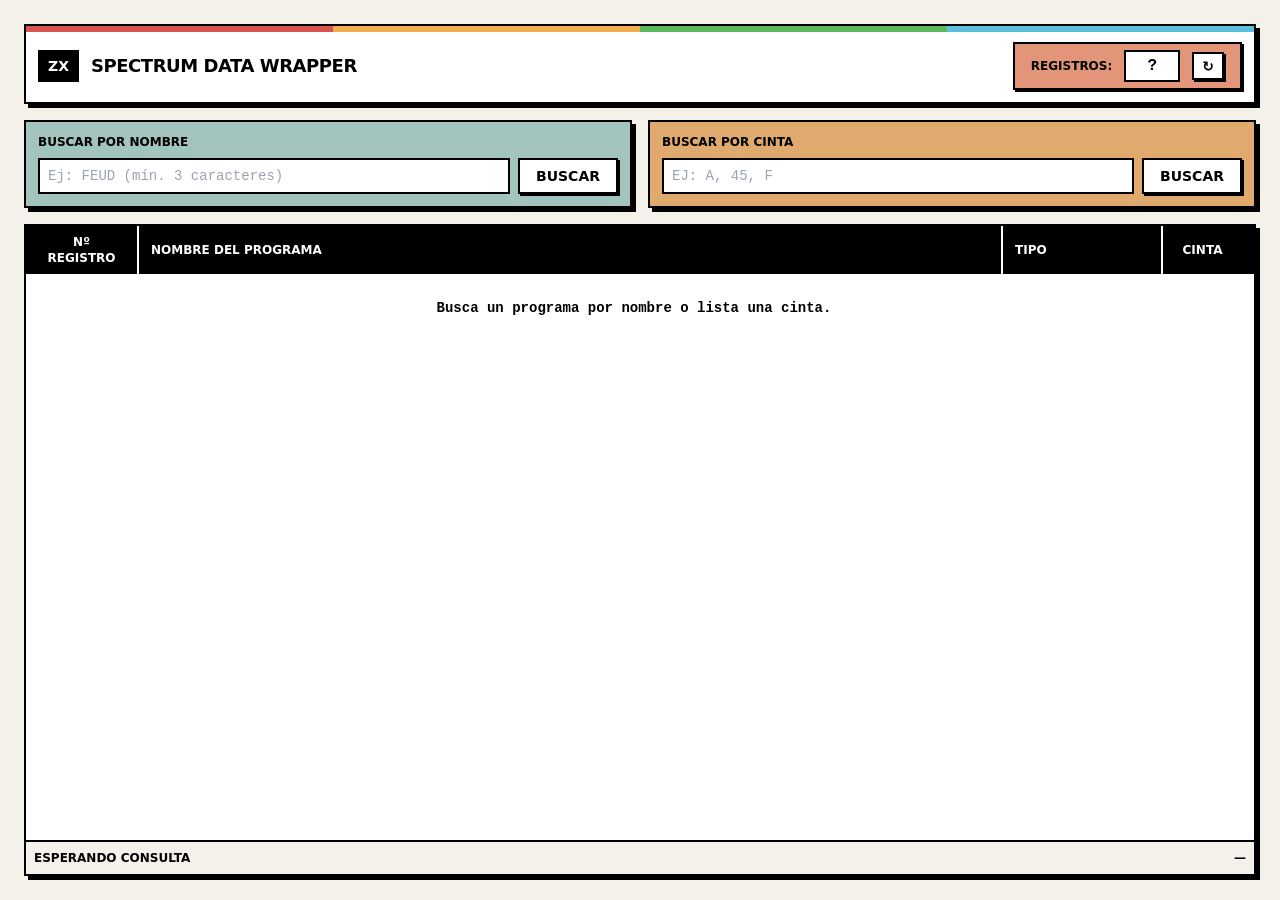
==== p3/web/index.html @ bae8f4dc "organizar carpeta y limpiar" ====
<!DOCTYPE html>
<html lang="es">
<head>
    <meta charset="UTF-8">
    <meta name="viewport" content="width=device-width, initial-scale=1.0">
    <title>ZX Spectrum Database</title>
    
    <style>
        /* Fuentes del sistema (sin internet): Inter si está instalada o Segoe UI. La monoespaciada la pone .font-mono. */
        body {
            font-family: 'Inter', 'Segoe UI', system-ui, sans-serif;
            background-color: #F4F1EA; /* Color crema suave */
        }

        /* Sombras sólidas Neo-brutalistas */
        .brutal-shadow {
            box-shadow: 4px 4px 0px 0px rgba(0,0,0,1);
        }
        .brutal-shadow-sm {
            box-shadow: 2px 2px 0px 0px rgba(0,0,0,1);
        }
        
        /* Efecto click en botones */
        .brutal-btn {
            transition: transform 0.1s, box-shadow 0.1s;
        }
        .brutal-btn:active {
            transform: translate(2px, 2px);
            box-shadow: 0px 0px 0px 0px rgba(0,0,0,1);
        }

        /* Colores sutiles ZX Spectrum */
        .zx-red { background-color: #D9534F; }
        .zx-yellow { background-color: #F0AD4E; }
        .zx-green { background-color: #5CB85C; }
        .zx-blue { background-color: #5BC0DE; }

        /* Scrollbar Neo-brutalista */
        .custom-scrollbar::-webkit-scrollbar {
            width: 12px;
            border-left: 2px solid black;
        }
        .custom-scrollbar::-webkit-scrollbar-track {
            background: #F4F1EA;
        }
        .custom-scrollbar::-webkit-scrollbar-thumb {
            background: #000;
            border: 2px solid #F4F1EA;
        }
    </style>

    <!-- Tailwind ya generado, detrás del <style> como lo insertaba el CDN. -->
    <link rel="stylesheet" href="tailwind.css">
</head>
<body class="h-screen w-screen overflow-hidden flex flex-col p-4 md:p-6 gap-4 text-black box-border max-w-7xl mx-auto">

    <!-- Cabecera -->
    <header class="flex-none bg-white border-2 border-black brutal-shadow p-3 flex justify-between items-center relative overflow-hidden">
        <!-- Detalle sutil ZX Spectrum en la parte superior del borde -->
        <div class="absolute top-0 left-0 w-full h-1.5 flex">
            <div class="w-1/4 h-full zx-red"></div>
            <div class="w-1/4 h-full zx-yellow"></div>
            <div class="w-1/4 h-full zx-green"></div>
            <div class="w-1/4 h-full zx-blue"></div>
        </div>

        <div class="flex items-center gap-3 mt-1">
            <div class="bg-black text-white font-bold px-2 py-1 text-sm border-2 border-black">
                ZX
            </div>
            <h1 class="text-lg font-bold uppercase tracking-tight">Spectrum Data Wrapper</h1>
        </div>

        <!-- Contador de registros: se pide a la aplicación legada cada vez -->
        <div class="bg-[#E29578] border-2 border-black brutal-shadow-sm px-4 py-1.5 flex items-center gap-3 mt-1">
            <span class="text-xs font-bold uppercase">Registros:</span>
            <span id="count" class="text-base font-mono font-bold bg-white px-2 py-0.5 border-2 border-black min-w-[3.5rem] text-center">…</span>
            <button type="button" id="refresh-btn" title="Volver a preguntar a la aplicación legada"
                    class="brutal-btn bg-white border-2 border-black text-sm font-bold px-2 py-0.5 brutal-shadow-sm">&#8635;</button>
        </div>
    </header>

    <!-- Formularios de búsqueda -->
    <div class="flex-none grid grid-cols-1 md:grid-cols-2 gap-4">

        <!-- Buscar por nombre -->
        <form id="name-form" class="bg-[#A3C4BC] border-2 border-black brutal-shadow p-3 flex flex-col gap-2">
            <label for="name-input" class="text-xs font-bold uppercase">Buscar por Nombre</label>
            <div class="flex gap-2">
                <input type="text" id="name-input" autocomplete="off" minlength="3" maxlength="40" class="flex-1 bg-white border-2 border-black text-sm px-2 py-1.5 outline-none focus:bg-[#f8f9fa] font-mono" placeholder="Ej: FEUD (mín. 3 caracteres)">
                <button type="submit" class="brutal-btn bg-white border-2 border-black text-sm font-bold px-4 py-1.5 brutal-shadow-sm uppercase disabled:opacity-50">
                    Buscar
                </button>
            </div>
        </form>

        <!-- Buscar por cinta -->
        <form id="tape-form" class="bg-[#E0A96D] border-2 border-black brutal-shadow p-3 flex flex-col gap-2">
            <label for="tape-input" class="text-xs font-bold uppercase">Buscar por Cinta</label>
            <div class="flex gap-2">
                <input type="text" id="tape-input" autocomplete="off" maxlength="3" class="flex-1 bg-white border-2 border-black text-sm px-2 py-1.5 outline-none focus:bg-[#f8f9fa] font-mono uppercase" placeholder="Ej: A, 45, F">
                <button type="submit" class="brutal-btn bg-white border-2 border-black text-sm font-bold px-4 py-1.5 brutal-shadow-sm uppercase disabled:opacity-50">
                    Buscar
                </button>
            </div>
        </form>

    </div>

    <!-- Resultados -->
    <div class="flex-1 flex flex-col bg-white border-2 border-black brutal-shadow overflow-hidden relative min-h-0">

        <!-- Aviso mientras trabaja el robot -->
        <div id="loading-overlay" class="absolute inset-0 bg-[#F4F1EA]/90 z-20 hidden flex-col items-center justify-center gap-3 border-b-2 border-black">
            <div class="font-mono text-sm font-bold bg-black text-white px-4 py-2 uppercase animate-pulse border-2 border-black">
                [ RPA &amp; OCR Ejecutándose... ]
            </div>
            <div id="loading-text" class="font-mono text-xs font-bold text-center px-4"></div>
            <div class="font-mono text-xs text-center px-4">No toques el teclado ni el ratón: el robot está escribiendo en DOSBox.</div>
        </div>

        <!-- Cabecera de la tabla -->
        <div class="bg-black text-white flex-none pr-[12px]"> <!-- el margen compensa la barra de desplazamiento -->
            <table class="w-full table-fixed text-left text-xs uppercase font-bold">
                <thead>
                    <tr>
                        <th class="py-2 px-3 border-r-2 border-white w-28 text-center">Nº Registro</th>
                        <th class="py-2 px-3 border-r-2 border-white">Nombre del Programa</th>
                        <th class="py-2 px-3 border-r-2 border-white w-40">Tipo</th>
                        <th class="py-2 px-3 w-20 text-center">Cinta</th>
                    </tr>
                </thead>
            </table>
        </div>

        <!-- Cuerpo de la tabla -->
        <div class="flex-1 overflow-y-auto custom-scrollbar" style="scrollbar-gutter: stable"> <!-- hueco de la barra reservado: así cuadra con la cabecera -->
            <table class="w-full table-fixed text-left text-sm font-mono">
                <tbody id="results-data"></tbody>
            </table>
            <p id="results-msg" class="p-6 text-center text-sm font-bold font-mono">
                Busca un programa por nombre o lista una cinta.
            </p>
        </div>

        <!-- Estado -->
        <div class="bg-[#F4F1EA] border-t-2 border-black p-2 flex-none flex justify-between items-center text-xs font-bold uppercase">
            <span id="status-left">Esperando consulta</span>
            <span id="status-right">—</span>
        </div>
    </div>

    <!-- Script -->
    <script>
        const $ = (id) => document.getElementById(id);
        let busy = false;
        let busyTimer = null;

        function setBusy(on, text) {
            busy = on;
            const overlay = $('loading-overlay');
            overlay.classList.toggle('hidden', !on);
            overlay.classList.toggle('flex', on);
            // Segundos transcurridos: una cinta tarda unos 25 s y, si nada se mueve, parece colgada.
            clearInterval(busyTimer);
            if (on) {
                const t0 = Date.now();
                const tick = () => ($('loading-text').textContent =
                    (text || '') + ' · ' + Math.floor((Date.now() - t0) / 1000) + ' s');
                tick();
                busyTimer = setInterval(tick, 1000);
            } else {
                $('loading-text').textContent = '';
            }
            document.querySelectorAll('form button, #refresh-btn').forEach((b) => (b.disabled = on));
        }

        function status(left, right, isError) {
            $('status-left').textContent = left;
            $('status-right').textContent = right;
            $('status-right').style.color = isError ? '#b91c1c' : '';
        }

        // Pregunta al servidor, que a su vez teclea en la aplicación legada y lee su pantalla.
        async function call(url) {
            const res = await fetch(url);
            let data = {};
            try { data = await res.json(); } catch (e) { /* respuesta sin JSON */ }
            if (!res.ok) throw new Error(data.error || 'Error HTTP ' + res.status);
            return data;
        }

        async function refreshCount() {
            const el = $('count');
            el.textContent = '…';
            try {
                el.textContent = (await call('/api/registros')).registros;
                return true;
            } catch (e) {
                el.textContent = '?';
                el.title = e.message;
                return false;
            }
        }

        function showRows(rows) {
            const tbody = $('results-data');
            tbody.replaceChildren();
            rows.forEach((r, i) => {
                const tr = document.createElement('tr');
                // La búsqueda es por subcadena: se resaltan los que se llaman exactamente así.
                let rowColor = i % 2 ? ' bg-white' : '';
                if (r.exacto) rowColor = ' bg-[#A3C4BC] font-bold';
                tr.className = 'border-b-2 border-black hover:bg-[#F4F1EA] transition-colors' + rowColor;
                if (r.exacto) tr.title = 'Coincide exactamente con el nombre buscado';
                // Nº y REGISTRO coinciden (orden por antigüedad): una sola columna.
                const cells = [
                    [r.registro, 'w-28 text-center font-bold'],
                    [r.nombre, ''],
                    [r.tipo, 'w-40 text-xs'],
                    [r.cinta, 'w-20 text-center font-bold'],
                ];
                cells.forEach(([text, cls], c) => {
                    const td = document.createElement('td');
                    td.className = 'py-2 px-3 ' + (c < cells.length - 1 ? 'border-r-2 border-black ' : '') + cls;
                    td.textContent = text;   // textContent: nunca se interpreta como HTML
                    if (c === 1 && r.exacto) {
                        const badge = document.createElement('span');
                        badge.className = 'ml-2 px-1 border-2 border-black bg-white text-[10px] align-middle';
                        badge.textContent = 'EXACTO';
                        td.appendChild(badge);
                    }
                    tr.appendChild(td);
                });
                tbody.appendChild(tr);
            });
        }

        function showMessage(text, isError) {
            $('results-data').replaceChildren();
            const p = $('results-msg');
            p.textContent = text;
            p.style.color = isError ? '#b91c1c' : '';
            p.classList.remove('hidden');
        }

        async function run(label, url, loadingText, onData) {
            if (busy) return;
            const t0 = performance.now();
            setBusy(true, loadingText);
            try {
                const data = await call(url);
                const rows = data.resultados || [];
                $('results-msg').classList.add('hidden');
                if (rows.length) showRows(rows); else showMessage(onData.empty, false);
                const secs = ((performance.now() - t0) / 1000).toFixed(1).replace('.', ',');
                let summary = label + ': ' + rows.length + ' resultado' + (rows.length === 1 ? '' : 's');
                if (rows.length && 'exacto' in rows[0]) {
                    const exact = rows.filter((r) => r.exacto).length;
                    summary += ' (' + exact + ' exacto' + (exact === 1 ? '' : 's') + ')';
                }
                status(summary, 'OK · ' + secs + ' s', false);
            } catch (e) {
                showMessage('No se pudo consultar la aplicación legada: ' + e.message, true);
                status(label, 'ERROR', true);
            } finally {
                setBusy(false);
            }
            refreshCount();   // el contador se vuelve a pedir tras cada operación
        }

        $('name-form').addEventListener('submit', (ev) => {
            ev.preventDefault();
            // Tal cual: la aplicación distingue mayúsculas ("FRIDAY 13th").
            const name = $('name-input').value.trim();
            if (!name) return;
            if (name.length < 3) {
                showMessage('Escribe al menos 3 caracteres: la aplicación busca el texto en cualquier parte del nombre.', true);
                return;
            }
            if (!/^[A-Za-z0-9 \-'.!&]+$/.test(name)) {
                showMessage('El nombre solo puede llevar letras sin acentos, números, espacios y los signos - \' . ! &', true);
                return;
            }
            run('Programa «' + name + '»', '/api/programa?nombre=' + encodeURIComponent(name),
                'Buscando «' + name + '» en la base de datos (con varios resultados puede tardar un rato)…',
                { empty: 'No hay ningún programa que contenga «' + name + '». Ojo: distingue mayúsculas.' });
        });

        $('tape-form').addEventListener('submit', (ev) => {
            ev.preventDefault();
            let id = $('tape-input').value.trim().toUpperCase();
            if (!id) return;
            // Una cinta es una letra o un número: lo demás ("ZZ", "A1") se rechaza sin recorrer el listado.
            if (!/^([A-Z]|[0-9]{1,3})$/.test(id)) {
                showMessage('La cinta es una sola letra (A-Z) o un número (0-n), por ejemplo A o 25.', true);
                return;
            }
            if (/^[0-9]+$/.test(id)) id = String(Number(id));   // "05" es la cinta 5
            $('tape-input').value = id;
            run('Cinta ' + id, '/api/cinta?id=' + encodeURIComponent(id),
                'Recorriendo el listado completo para la cinta ' + id + ' (unos 25 segundos)…',
                { empty: 'Ningún programa está grabado en la cinta ' + id + '.' });
        });

        $('refresh-btn').addEventListener('click', refreshCount);
        refreshCount();   // al cargar la página

        // Enlaces directos: /?nombre=FEUD o /?cinta=25 lanzan la búsqueda al abrir la página.
        const params = new URLSearchParams(location.search);
        if (params.get('nombre')) {
            $('name-input').value = params.get('nombre');
            $('name-form').requestSubmit();
        } else if (params.get('cinta')) {
            $('tape-input').value = params.get('cinta');
            $('tape-form').requestSubmit();
        }
    </script>
</body>
</html>
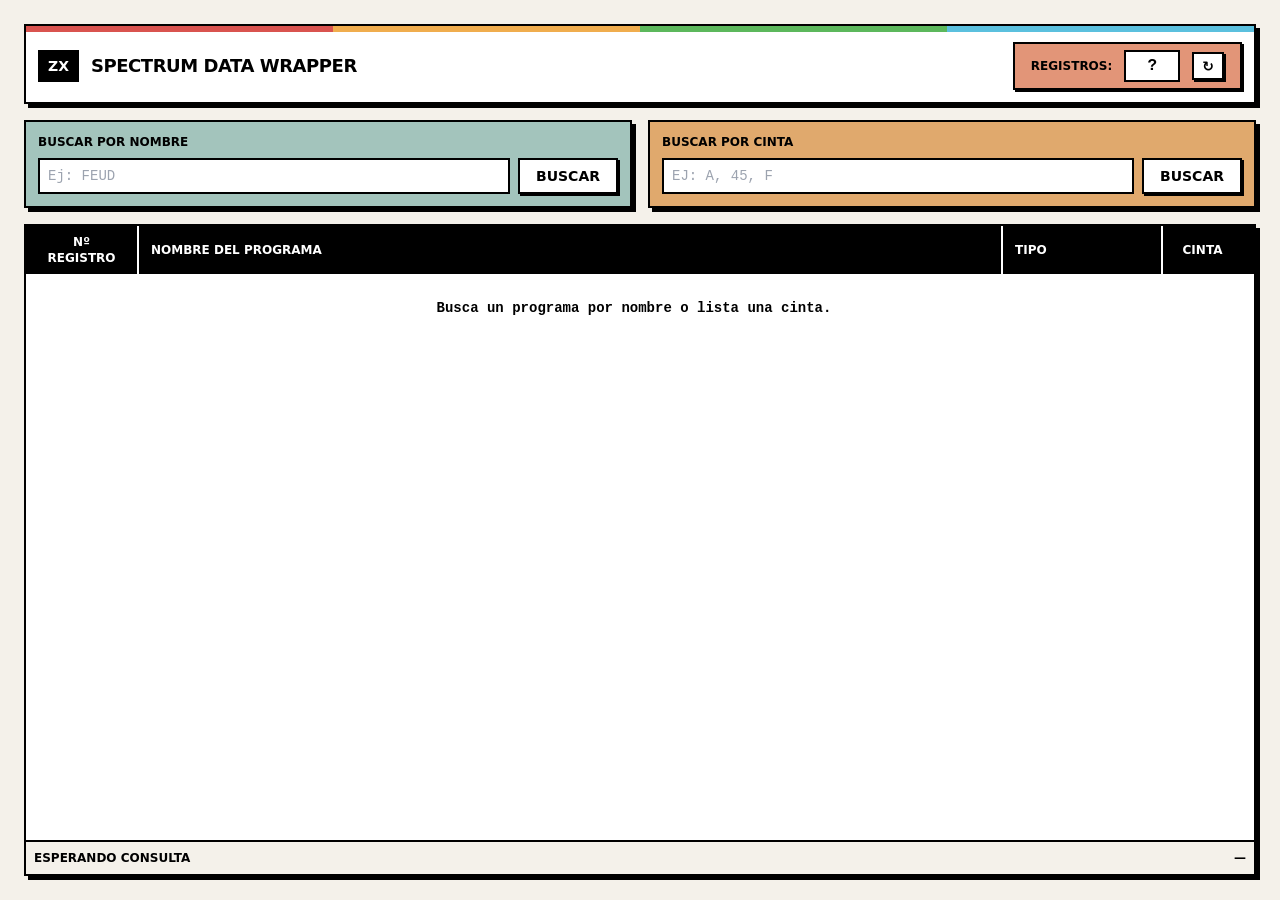
==== commit df1557aa: "Minimo chars a 1" ====
--- a/p3/web/index.html
+++ b/p3/web/index.html
@@ -87,7 +87,7 @@
         <form id="name-form" class="bg-[#A3C4BC] border-2 border-black brutal-shadow p-3 flex flex-col gap-2">
             <label for="name-input" class="text-xs font-bold uppercase">Buscar por Nombre</label>
             <div class="flex gap-2">
-                <input type="text" id="name-input" autocomplete="off" minlength="3" maxlength="40" class="flex-1 bg-white border-2 border-black text-sm px-2 py-1.5 outline-none focus:bg-[#f8f9fa] font-mono" placeholder="Ej: FEUD (mín. 3 caracteres)">
+                <input type="text" id="name-input" autocomplete="off" maxlength="40" class="flex-1 bg-white border-2 border-black text-sm px-2 py-1.5 outline-none focus:bg-[#f8f9fa] font-mono" placeholder="Ej: FEUD">
                 <button type="submit" class="brutal-btn bg-white border-2 border-black text-sm font-bold px-4 py-1.5 brutal-shadow-sm uppercase disabled:opacity-50">
                     Buscar
                 </button>
@@ -274,16 +274,13 @@
             // Tal cual: la aplicación distingue mayúsculas ("FRIDAY 13th").
             const name = $('name-input').value.trim();
             if (!name) return;
-            if (name.length < 3) {
-                showMessage('Escribe al menos 3 caracteres: la aplicación busca el texto en cualquier parte del nombre.', true);
-                return;
-            }
             if (!/^[A-Za-z0-9 \-'.!&]+$/.test(name)) {
                 showMessage('El nombre solo puede llevar letras sin acentos, números, espacios y los signos - \' . ! &', true);
                 return;
             }
             run('Programa «' + name + '»', '/api/programa?nombre=' + encodeURIComponent(name),
-                'Buscando «' + name + '» en la base de datos (con varios resultados puede tardar un rato)…',
+                'Buscando «' + name + '» en la base de datos (busca el texto en cualquier parte del nombre: '
+                + (name.length < 3 ? 'con tan pocas letras saldrán muchos y tardará varios minutos' : 'con varios resultados puede tardar un rato') + ')…',
                 { empty: 'No hay ningún programa que contenga «' + name + '». Ojo: distingue mayúsculas.' });
         });
 
